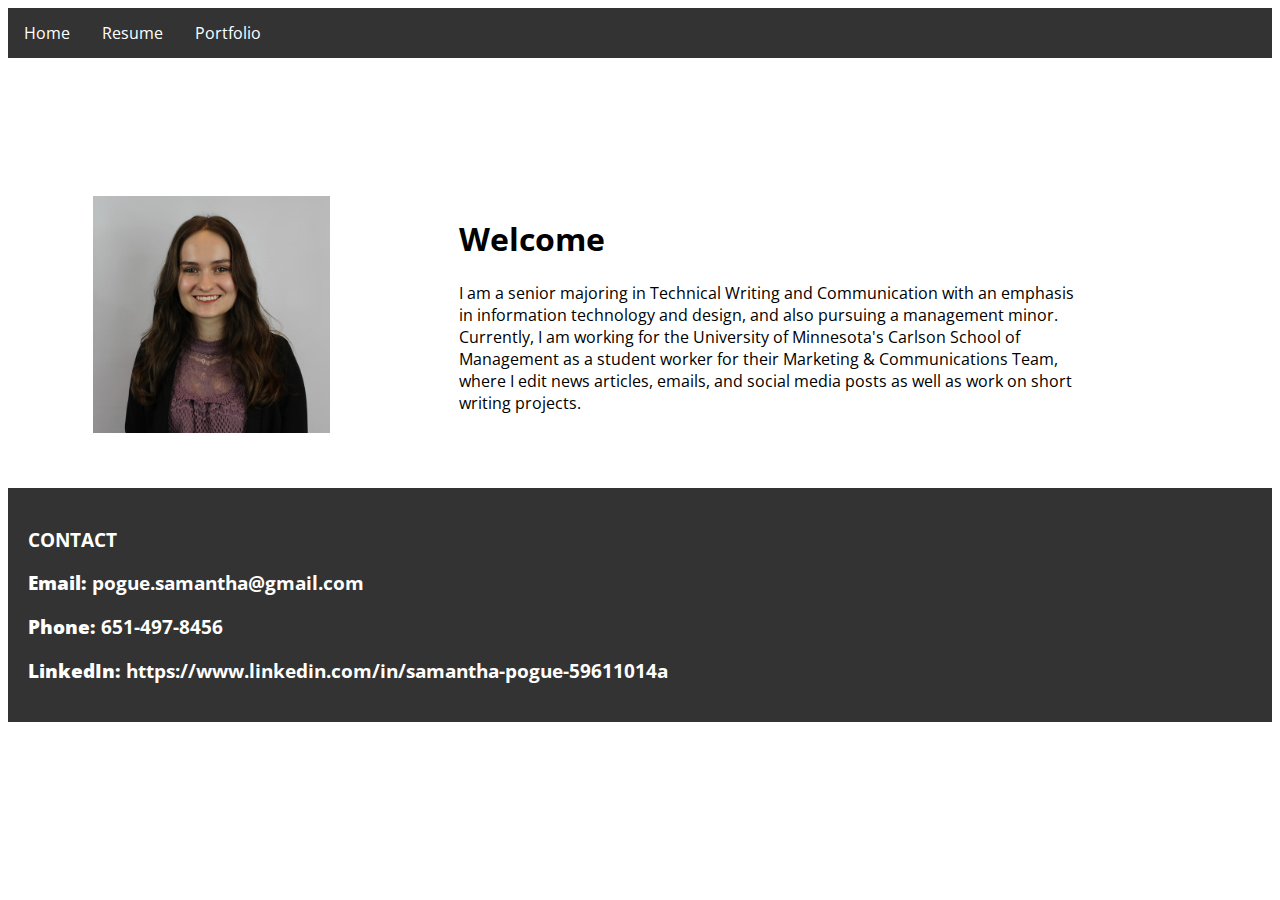
==== index.html @ c8d1f25c "rough draft for nov 14" ====
<!DOCTYPE html>
<html>
<head>
<title>Samantha Pogue</title>
<link rel="stylesheet" href="styles.css">
<link href="https://fonts.googleapis.com/css?family=Open+Sans+Condensed:300&display=swap" rel="stylesheet">
<link href="https://fonts.googleapis.com/css?family=Open+Sans&display=swap" rel="stylesheet">
</head>
<body>

  <ul>
    <li><a href="index.html">Home</a></li>
    <li><a href="resume.html">Resume</a></li>
    <li><a href="portfolio.html">Portfolio</a></li>
  </ul>

  <div class="row">
    <div class="homecolumn photo">
      <br></br>
      <br></br>
      <img src="headshot.png" width=75% height=75%>
    </div>

    <div class="homecolumn text">
      <br></br>
      <br></br>
      <h1>Welcome</h1>
      <p>I am a senior majoring in Technical Writing and Communication with an emphasis in information technology and design, and also pursuing a management minor. Currently, I am working for the University of Minnesota's Carlson School of Management as a student worker for their Marketing & Communications Team, where I edit news articles, emails, and social media posts as well as work on short writing projects.</p>
    </div>

  </div>

  <div class="footer">
    <div class="footer text">
      <h3>CONTACT<h3>
      <p><b>Email: </b>pogue.samantha@gmail.com</p>
      <p><b>Phone: </b>651-497-8456</p>
      <p><b>LinkedIn: </b>https://www.linkedin.com/in/samantha-pogue-59611014a</p>
    </div>
  </div>

</body>

</html>
---- styles.css ----
body {
  background-color: white;
  /*background-image: url("grid.png"); add later*/
}

/* Navigation bar */
ul {
  list-style-type: none;
  margin: 0;
  padding: 0;
  overflow: hidden;
  background-color: #333;
  position: -webkit-sticky; /* Safari */
  position: sticky;
  top: 0;
}

li {
  float: left;
}

li a {
  display: block;
  color: white;
  text-align: center;
  padding: 14px 16px;
  text-decoration: none;
  font-family: 'Open Sans', sans-serif;
}

li a:hover {
  background-color: #111;
}

/*end navigation bar*/

/*homepage*/

.homecolumn {
  float: left;
  font-family: 'Open Sans', sans-serif;
  padding-top: 50px;
  padding-bottom: 50px;
}

/* Left and right column */
.homecolumn.photo {
  width: 25%;
  padding-right: 25px;
  padding-left: 85px;
}

/* Middle column */
.homecolumn.text {
  width: 50%;
  padding-right: 70px;
  padding-left: 25px;
}

/* Clear floats after the columns */
.row:after {
  content: "";
  display: table;
  clear: both;
}

/*single column*/
.singlecolumn {
  float: left;
  font-family: 'Open Sans', sans-serif;
  padding-left: 50px;
  padding-right: 50px;
}

/*resume columns*/
.resumecolumn {
  float: left;
  font-family: 'Open Sans', sans-serif;
  padding-left: 75px;
  padding-right: 50px;
  padding-bottom: 50px;

}

.resumecolumn.left {
  float: left;
}

.resumecolumn.right {
  float: right;
  text-align: right;
}

/* Footer */
.footer {
  background-color: #333;
  font-family: 'Open Sans', sans-serif;
  padding: 10px;
  color: white;
}

.footer.text {
  padding-top: 10px;
  padding-right: 10px;
  padding-bottom: 10px;
  padding-left: 10px;
}
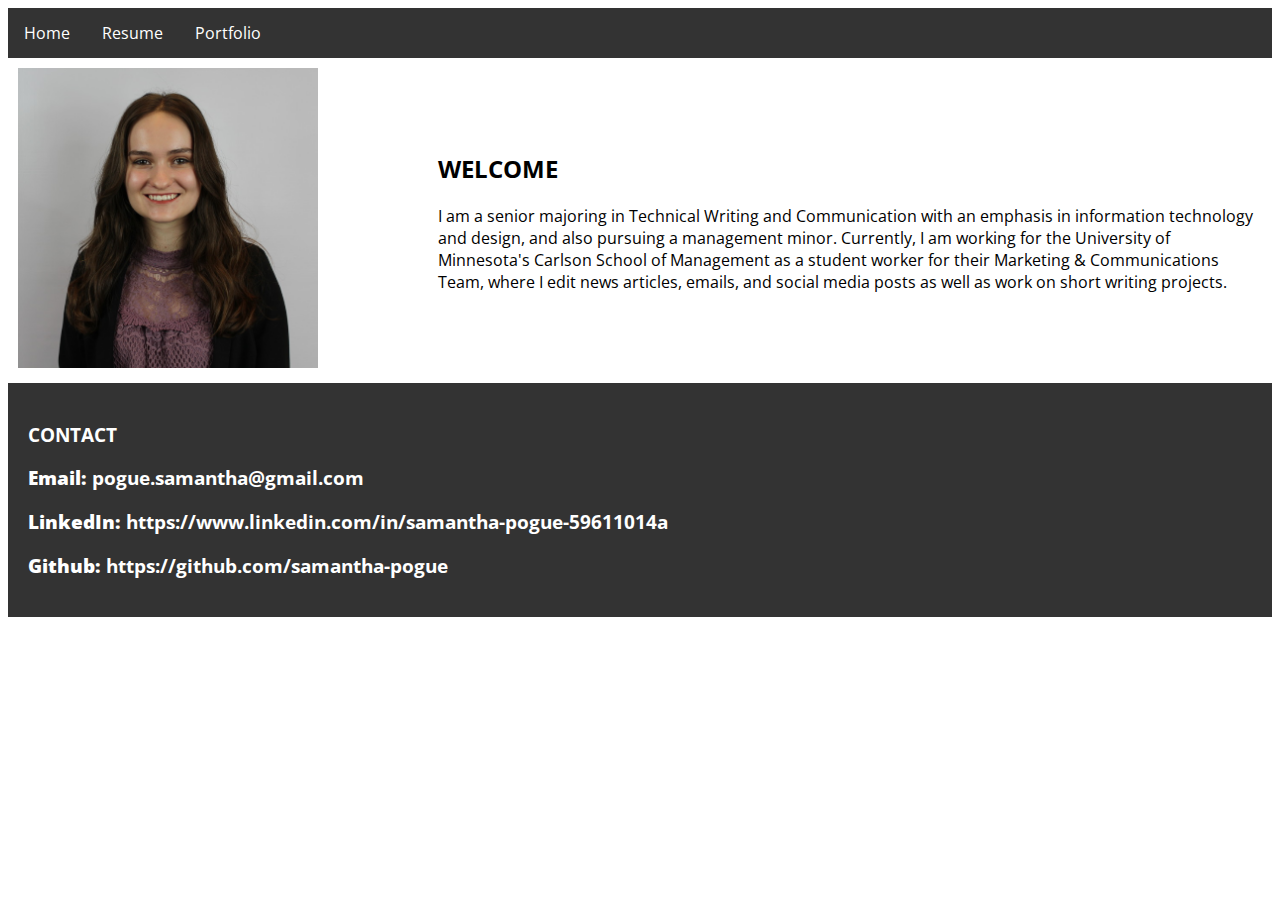
==== commit dbd826ce: "Update index.html" ====
--- a/index.html
+++ b/index.html
@@ -14,28 +14,21 @@
     <li><a href="portfolio.html">Portfolio</a></li>
   </ul>
 
-  <div class="row">
-    <div class="homecolumn photo">
-      <br></br>
-      <br></br>
-      <img src="headshot.png" width=75% height=75%>
-    </div>
+  <div class="flex-container">
+  <div><img src="headshot.png"  height=75% width=75%></div>
+  <div style="flex: 600px" "flex-grow: 6" "align-self: center">
+    <h2>WELCOME</h2>
+    <p>I am a senior majoring in Technical Writing and Communication with an emphasis in information technology and design, and also pursuing a management minor. Currently, I am working for the University of Minnesota's Carlson School of Management as a student worker for their Marketing & Communications Team, where I edit news articles, emails, and social media posts as well as work on short writing projects.</p>
+  </div>
 
-    <div class="homecolumn text">
-      <br></br>
-      <br></br>
-      <h1>Welcome</h1>
-      <p>I am a senior majoring in Technical Writing and Communication with an emphasis in information technology and design, and also pursuing a management minor. Currently, I am working for the University of Minnesota's Carlson School of Management as a student worker for their Marketing & Communications Team, where I edit news articles, emails, and social media posts as well as work on short writing projects.</p>
-    </div>
-
-  </div>
+</div>
 
   <div class="footer">
     <div class="footer text">
       <h3>CONTACT<h3>
       <p><b>Email: </b>pogue.samantha@gmail.com</p>
-      <p><b>Phone: </b>651-497-8456</p>
       <p><b>LinkedIn: </b>https://www.linkedin.com/in/samantha-pogue-59611014a</p>
+      <p><b>Github: </b>https://github.com/samantha-pogue</p>
     </div>
   </div>
 
--- a/styles.css
+++ b/styles.css
@@ -59,6 +59,8 @@
 
 /* Clear floats after the columns */
 .row:after {
+  display: flex;
+  flex-direction: row;
   content: "";
   display: table;
   clear: both;
@@ -105,3 +107,20 @@
   padding-bottom: 10px;
   padding-left: 10px;
 }
+
+/*flexbox stuff*/
+.flex-container {
+  display: flex;
+  flex-direction: row;
+  align-items: center;
+  align-content: space-around;
+  flex-wrap: wrap;
+}
+
+.flex-container > div {
+  font-family: 'Open Sans', sans-serif;
+  background-color: white;
+  width: 400px;
+  margin: 10px;
+  text-align: left;
+}
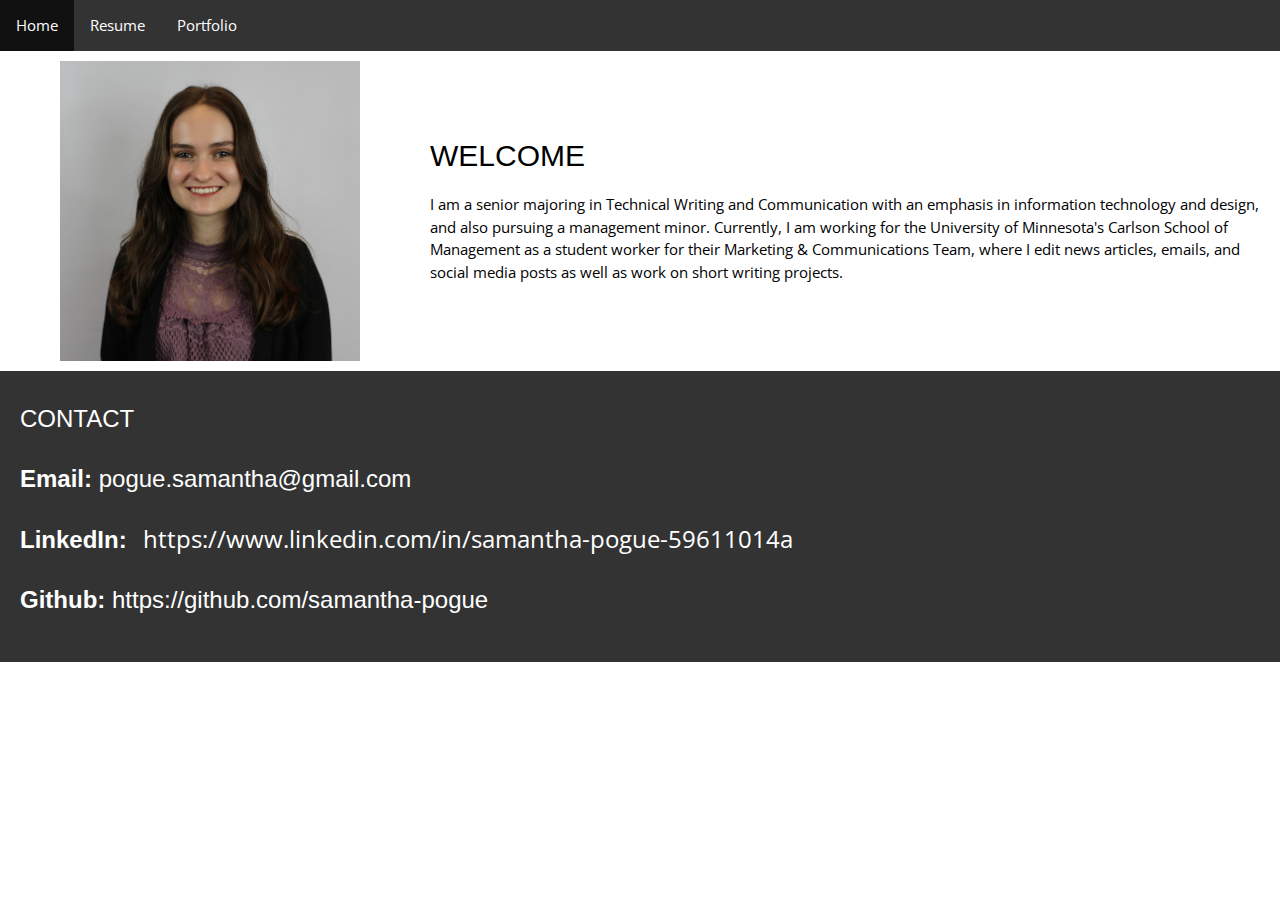
==== commit e2483ded: "upload 12/10" ====
--- a/index.html
+++ b/index.html
@@ -5,6 +5,7 @@
 <link rel="stylesheet" href="styles.css">
 <link href="https://fonts.googleapis.com/css?family=Open+Sans+Condensed:300&display=swap" rel="stylesheet">
 <link href="https://fonts.googleapis.com/css?family=Open+Sans&display=swap" rel="stylesheet">
+<link rel="stylesheet" href="https://www.w3schools.com/w3css/4/w3.css">
 </head>
 <body>
 
@@ -15,20 +16,19 @@
   </ul>
 
   <div class="flex-container">
-  <div><img src="headshot.png"  height=75% width=75%></div>
-  <div style="flex: 600px" "flex-grow: 6" "align-self: center">
-    <h2>WELCOME</h2>
-    <p>I am a senior majoring in Technical Writing and Communication with an emphasis in information technology and design, and also pursuing a management minor. Currently, I am working for the University of Minnesota's Carlson School of Management as a student worker for their Marketing & Communications Team, where I edit news articles, emails, and social media posts as well as work on short writing projects.</p>
+    <div><img align="center" src="headshot.png"  height=75% width=75%></div>
+    <div style="flex: 600px" "flex-grow: 6" "align-self: center">
+      <h2>WELCOME</h2>
+      <p>I am a senior majoring in Technical Writing and Communication with an emphasis in information technology and design, and also pursuing a management minor. Currently, I am working for the University of Minnesota's Carlson School of Management as a student worker for their Marketing & Communications Team, where I edit news articles, emails, and social media posts as well as work on short writing projects.</p>
+    </div>
   </div>
-
-</div>
 
   <div class="footer">
     <div class="footer text">
       <h3>CONTACT<h3>
       <p><b>Email: </b>pogue.samantha@gmail.com</p>
-      <p><b>LinkedIn: </b>https://www.linkedin.com/in/samantha-pogue-59611014a</p>
-      <p><b>Github: </b>https://github.com/samantha-pogue</p>
+      <p><b>LinkedIn: </b><a class="footer" href="https://www.linkedin.com/in/samantha-pogue-59611014a" target="_blank">https://www.linkedin.com/in/samantha-pogue-59611014a</a></p>
+      <p><b>Github: </b><a class-"footer" href="https://github.com/samantha-pogue" target="_blank">https://github.com/samantha-pogue</a></p>
     </div>
   </div>
 
--- a/styles.css
+++ b/styles.css
@@ -34,6 +34,24 @@
 
 /*end navigation bar*/
 
+/*link styling*/
+
+a:link{
+  text-decoration: none;
+}
+
+a:hover{
+  text-decoration: none;
+}
+
+a.body {
+  color: black;
+}
+
+a.footer {
+  color: white;
+}
+
 /*homepage*/
 
 .homecolumn {
@@ -43,21 +61,7 @@
   padding-bottom: 50px;
 }
 
-/* Left and right column */
-.homecolumn.photo {
-  width: 25%;
-  padding-right: 25px;
-  padding-left: 85px;
-}
-
-/* Middle column */
-.homecolumn.text {
-  width: 50%;
-  padding-right: 70px;
-  padding-left: 25px;
-}
-
-/* Clear floats after the columns */
+/* Clear floats after the columns on resume page*/
 .row:after {
   display: flex;
   flex-direction: row;
@@ -66,31 +70,12 @@
   clear: both;
 }
 
-/*single column*/
+/*single column on resume page*/
 .singlecolumn {
   float: left;
   font-family: 'Open Sans', sans-serif;
   padding-left: 50px;
   padding-right: 50px;
-}
-
-/*resume columns*/
-.resumecolumn {
-  float: left;
-  font-family: 'Open Sans', sans-serif;
-  padding-left: 75px;
-  padding-right: 50px;
-  padding-bottom: 50px;
-
-}
-
-.resumecolumn.left {
-  float: left;
-}
-
-.resumecolumn.right {
-  float: right;
-  text-align: right;
 }
 
 /* Footer */
@@ -108,7 +93,7 @@
   padding-left: 10px;
 }
 
-/*flexbox stuff*/
+/*flexbox container*/
 .flex-container {
   display: flex;
   flex-direction: row;
@@ -120,7 +105,16 @@
 .flex-container > div {
   font-family: 'Open Sans', sans-serif;
   background-color: white;
+  align-items: center;
   width: 400px;
   margin: 10px;
   text-align: left;
 }
+
+/*styling images*/
+
+img {
+  display: block;
+  margin-left: auto;
+  margin-right: auto;
+}
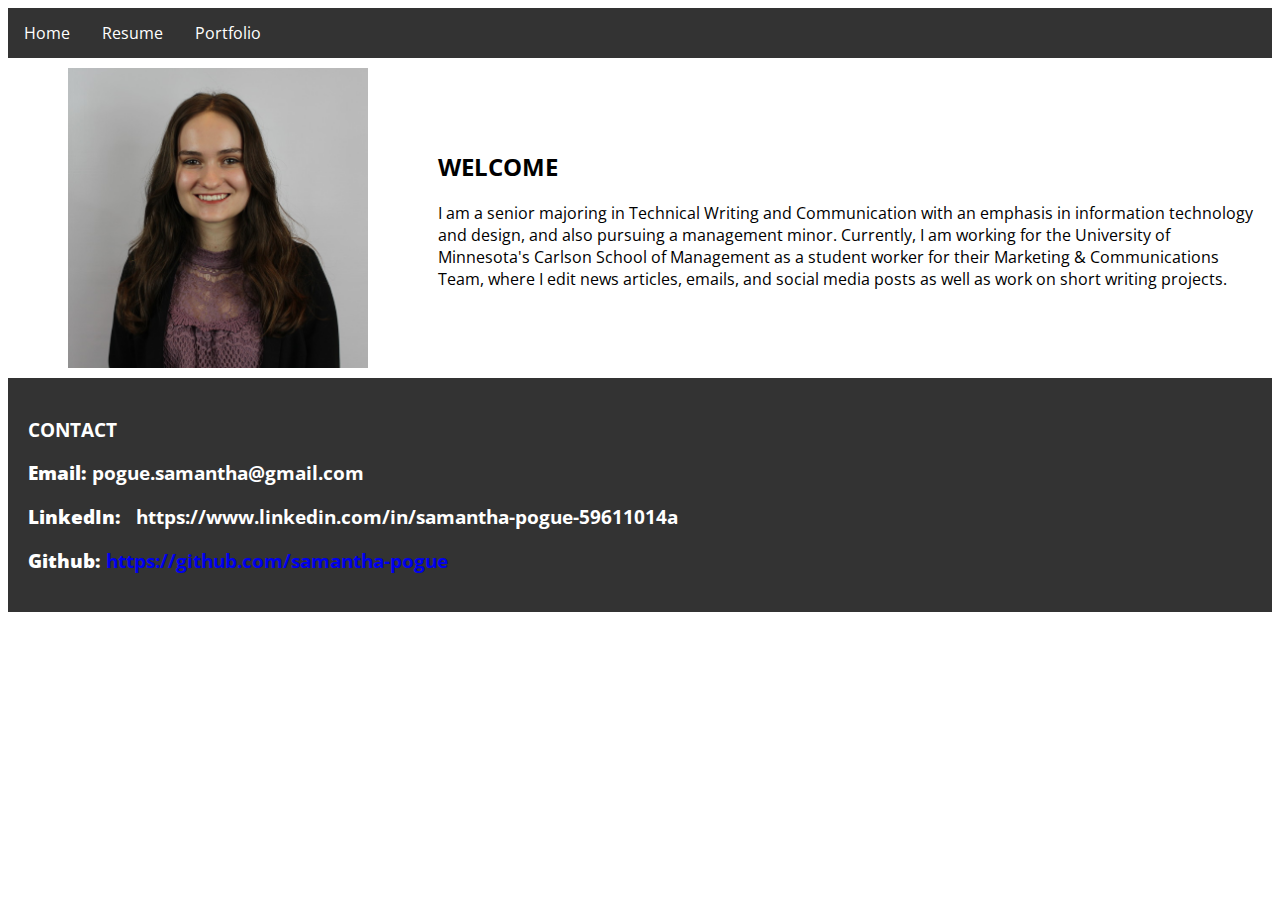
==== commit dcf2e1bc: "12/12" ====
--- a/index.html
+++ b/index.html
@@ -5,7 +5,7 @@
 <link rel="stylesheet" href="styles.css">
 <link href="https://fonts.googleapis.com/css?family=Open+Sans+Condensed:300&display=swap" rel="stylesheet">
 <link href="https://fonts.googleapis.com/css?family=Open+Sans&display=swap" rel="stylesheet">
-<link rel="stylesheet" href="https://www.w3schools.com/w3css/4/w3.css">
+<!--<link rel="stylesheet" href="https://www.w3schools.com/w3css/4/w3.css">-->
 </head>
 <body>
 
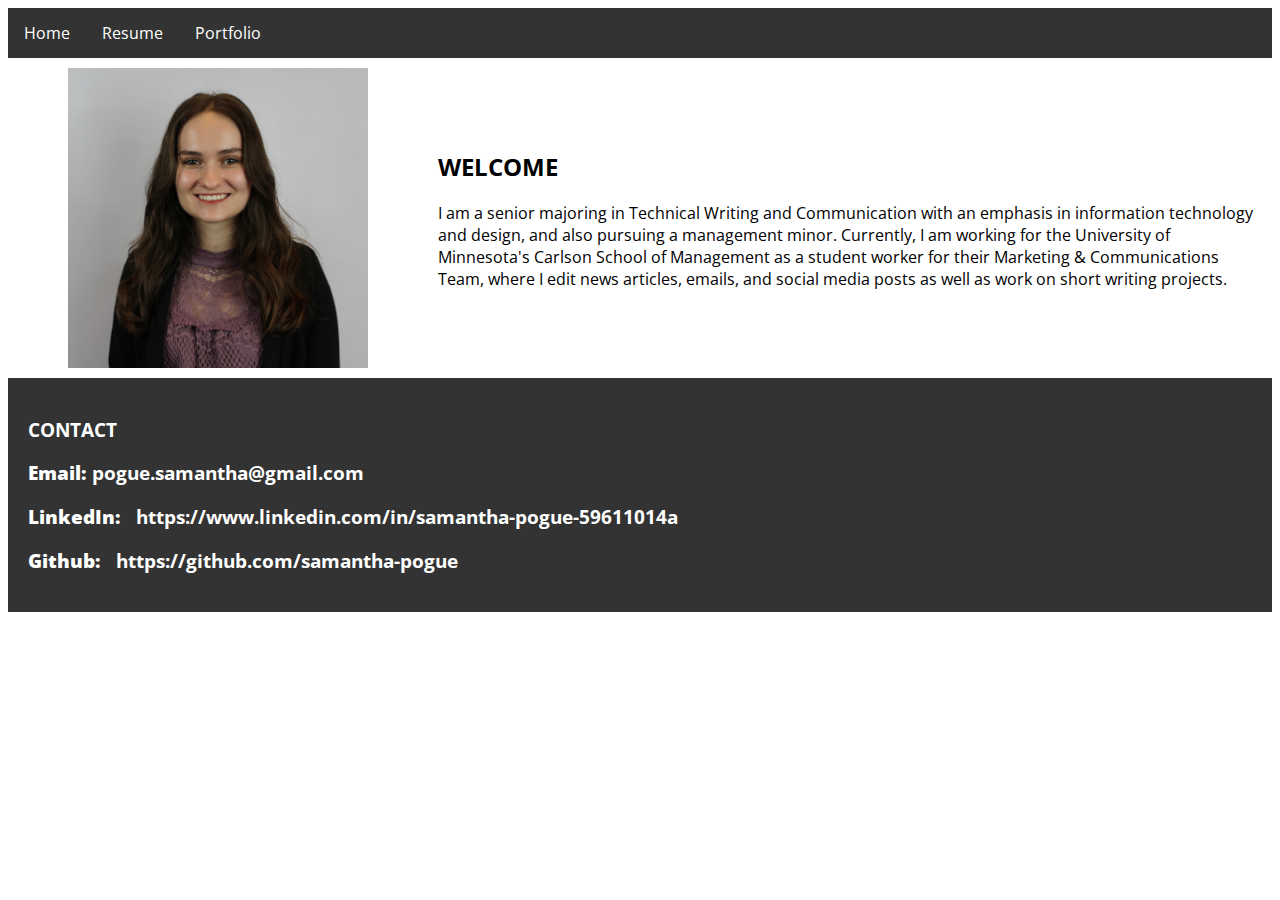
==== commit cedd72d4: "final commit" ====
--- a/index.html
+++ b/index.html
@@ -28,7 +28,7 @@
       <h3>CONTACT<h3>
       <p><b>Email: </b>pogue.samantha@gmail.com</p>
       <p><b>LinkedIn: </b><a class="footer" href="https://www.linkedin.com/in/samantha-pogue-59611014a" target="_blank">https://www.linkedin.com/in/samantha-pogue-59611014a</a></p>
-      <p><b>Github: </b><a class-"footer" href="https://github.com/samantha-pogue" target="_blank">https://github.com/samantha-pogue</a></p>
+      <p><b>Github: </b><a class="footer" href="https://github.com/samantha-pogue" target="_blank">https://github.com/samantha-pogue</a></p>
     </div>
   </div>
 
